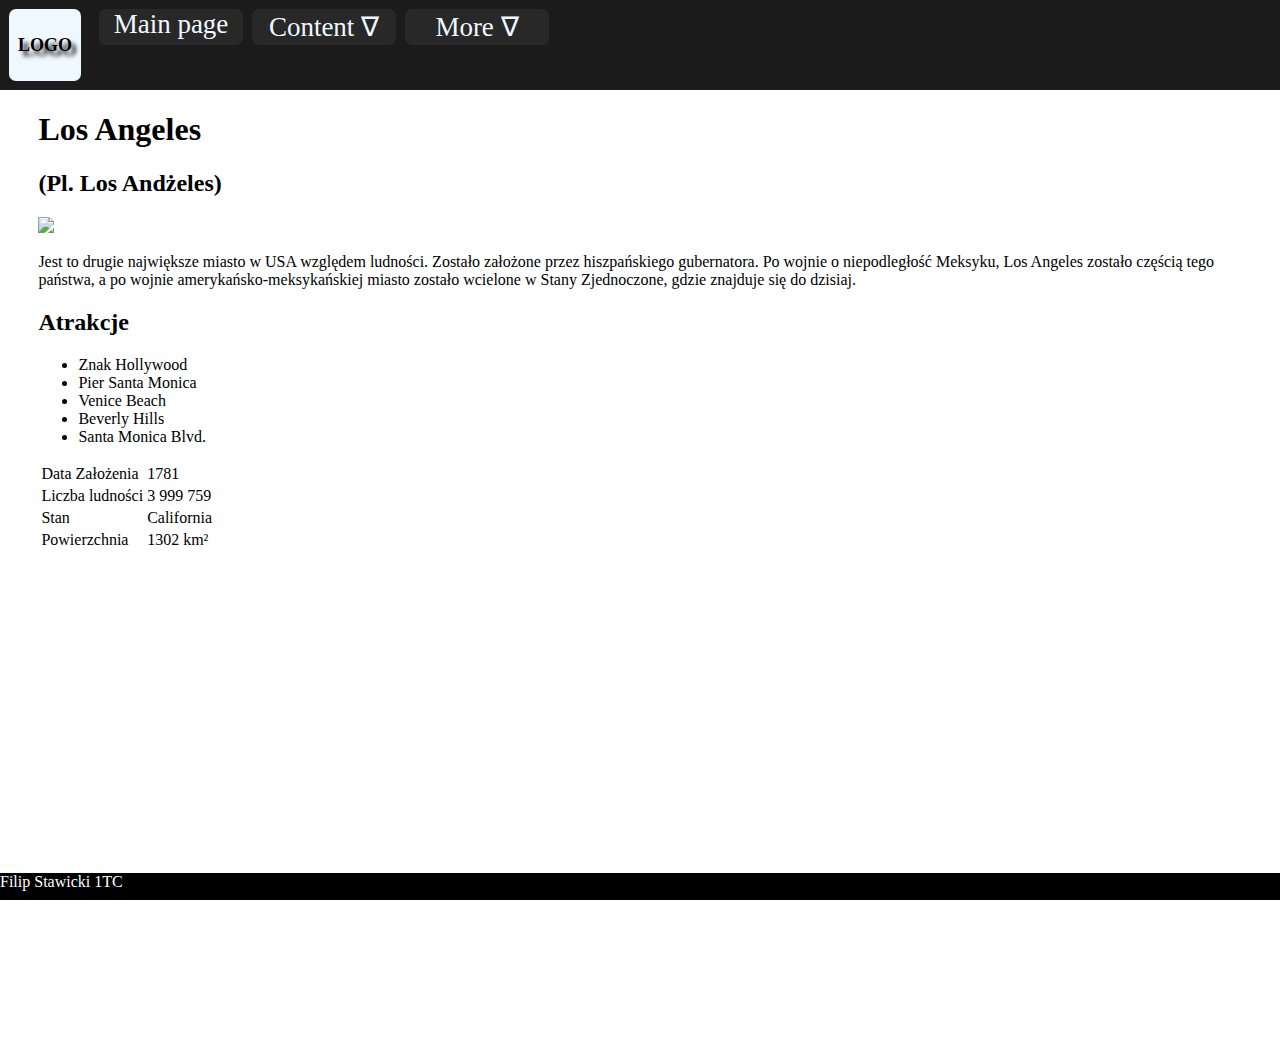
==== angel.html @ 1231f87d "Add files via upload" ====
<!DOCTYPE html>
<html lang="en">
<head>
    <meta charset="UTF-8">
    <meta http-equiv="X-UA-Compatible" content="IE=edge">
    <meta name="viewport" content="width=device-width, initial-scale=1.0">
    <title>Template</title>
    <link rel="stylesheet" type="text/css" href="style.css">
</head>
<body>
    <div id="topbar">
        <div id="logo">LOGO</div>
        <div id="nav">
            <div id="Main" class="active">
                <a href="index.html" id="mainBtn">Main page</a>
            </div>
            <div id="Content" class="active">
                <p>Content ∇</p>
                <div id="Content-drop">
                    <div class="cntdrp"><a href="nyork.html">New York</a></div>
                    <div class="cntdrp" class="active"><a href="angel.html">Los Angeles</a></div>
                    <div class="cntdrp"><a href="chica.html">Chicago</a></div>
                    <div class="cntdrp"><a href="houst.html">Houston</a></div>
                    <div class="cntdrp"><a href="phoen.html">Phoenix</a></div>
                    <div class="cntdrp"><a href="phila.html">Philadelphia</a></div>
                    <div class="cntdrp"><a href="anton.html">San Antonio</a></div>
                </div>
            </div>
            <div id="More" class="active">
                <p href="index.html">More ∇</p>
                <div id="More-drop">
                    <div class="pusty">&nbsp</div>
                    <div>
                        <div class="mrdrp"><a href="ankie.html">Poll</a></div>
                        <div class="mrdrp"><a href="https://github.com/Sharku2137/FilipStawicki">Source code</a></div>
                    </div>
                </div>
            </div>
        </div>
    </div>
    <div class="cityContent">
        <h1>Los Angeles</h1>
        <h2>(Pl. Los Andżeles)</h2>
        <img src="images/losangeles.png">
        <br>
        <p>Jest to drugie największe miasto w USA względem ludności. Zostało założone przez hiszpańskiego gubernatora. Po wojnie o niepodległość Meksyku, Los Angeles zostało częścią tego państwa, a po wojnie amerykańsko-meksykańskiej miasto zostało wcielone w Stany Zjednoczone, gdzie znajduje się do dzisiaj.</p>
        <h2>Atrakcje</h2>
        <ul>
            <li>Znak Hollywood</li>
            <li>Pier Santa Monica</li>
            <li>Venice Beach</li>
            <li>Beverly Hills</li>
            <li>Santa Monica Blvd.</li>
        </ul>
        <table>
            <tr>
                <td>Data Założenia</td>
                <td>1781</td>
            </tr>
            <tr>
                <td>Liczba ludności</td>
                <td>3 999 759</td>
            </tr>
            <tr>
                <td>Stan</td>
                <td>California</td>
            </tr>
            <tr>
                <td>Powierzchnia</td>
                <td>1302 km²</td>
            </tr>
        </table>
        <iframe src="https://www.google.com/maps/embed?pb=!1m18!1m12!1m3!1d423286.2817988325!2d-118.69260416048223!3d34.020159754233056!2m3!1f0!2f0!3f0!3m2!1i1024!2i768!4f13.1!3m3!1m2!1s0x80c2c75ddc27da13%3A0xe22fdf6f254608f4!2sLos%20Angeles%2C%20Kalifornia%2C%20Stany%20Zjednoczone!5e0!3m2!1spl!2spl!4v1653844211627!5m2!1spl!2spl" style="border:0;" allowfullscreen="" loading="lazy" referrerpolicy="no-referrer-when-downgrade"></iframe>
        <br>
        <br>
        <br>
        <br>
    </div>
    <div id="foot">Filip Stawicki 1TC</div>
</body>
</html>
---- style.css ----
html{
    user-select: none;
}
#topbar{
    background-color:rgb(27, 27, 27);
    color:aliceblue;
    position: absolute;
    width: 100vw;
    left:0;
    top:0;
    height: 10vh;
}
#logo{
    position: absolute;
    background-color: aliceblue;
    color: black;
    height: 8vh;
    width: 8vh;
    top:1vh;
    left:1vh;
    border-radius: 7px;
    display: flex;
    align-items: center;
    justify-content: center;
    font-size: 2vh;
    font-weight: bold;
    text-shadow: 0.5vh 0.5vh 0.5vh;
}
#Main{
    position: absolute;
    height: 4vh;
    width: 16vh;
    top:1vh;
    left:11vh;
    background-color: rgb(40, 40, 40);
    border-radius: 7px;
    display: flex;
    align-items: center;
    justify-content: center;
    font-size: 3vh;
}
#Content{
    position: absolute;
    height: 4vh;
    width: 16vh;
    top:1vh;
    left:28vh;
    background-color: rgb(40, 40, 40);
    border-radius: 7px;
    display: flex;
    align-items: center;
    justify-content: center;
    font-size: 3vh;
}
#More{
    position: absolute;
    height: 4vh;
    width: 16vh;
    top:1vh;
    left:45vh;
    background-color: rgb(40, 40, 40);
    border-radius: 7px;
    display: flex;
    align-items: center;
    justify-content: center;
    font-size: 3vh;
}
#mainBtn{
    height:4vh;
    width:16vh;
    position: static;
    align-items: center;
    justify-content: center;
    font-size: 3vh;
    text-align: center;
    border-radius: 7px;
    color:aliceblue;
    text-decoration: none;
}
#Main:hover{
    background-color: rgb(54, 54, 54);
}
#Content:hover{
    background-color: rgb(54, 54, 54);
}
#More:hover{
    background-color: rgb(54, 54, 54);
}
#Content-drop{
    display: flex;
    flex-direction: column;
    justify-content: space-between;
    height: 37vh;
    width:20vh;
    position: absolute;
    top:4vh;
    left:-2vh;
    background-color: rgb(40, 40, 40);
    border-radius: 7px;
    visibility: hidden;
    z-index: 5;
}
.cntdrp{
    height:5vh;
    width:20vh;
    position: static;
    align-items: center;
    justify-content: center;
    font-size: 3vh;
    text-align: center;
}
.cntdrp:hover{
    background-color: rgb(54, 54, 54);
    border-radius: 7px;
}
.cntdrp a{
    color:aliceblue;
    text-decoration: none;
    position: relative;
    display:block;
    height:5vh;
    width: 20vh;
    border-radius: 7px;
}
#Content:hover #Content-drop{
    visibility: visible;
}
#More-drop{
    display: flex;
    flex-direction: column;
    justify-content: space-between;
    height: 12vh;
    width:20vh;
    position: absolute;
    top:4vh;
    left:-2vh;
    background-color: rgb(40, 40, 40);
    border-radius: 7px;
    visibility: hidden;
    z-index: 5;
}
.mrdrp{
    height:5vh;
    width:20vh;
    position: static;
    align-items: center;
    justify-content: center;
    font-size: 3vh;
    text-align: center;
}
.mrdrp:hover{
    background-color: rgb(54, 54, 54);
    border-radius: 7px;
}
.mrdrp a{
    color:aliceblue;
    text-decoration: none;
    position: relative;
    display:block;
    height:5vh;
    width: 20vh;
    border-radius: 7px;
}
#More:hover #More-drop{
    visibility: visible;
}
#kontent{
    text-align: center;
    width:100vw;
    height:90vh;
    position: absolute;
    top: 10vh;
    left: 0;
}
.Slides{
    display: none;
}
img{
    width:75vw;

}
.slideshow{
  max-width: 1080px;
  position: relative;
  margin: auto;
}
.text {
  color: aliceblue;
  font-size: 15px;
  padding: 8px 12px;
  position: absolute;
  bottom:8px;
  left:15vw;
  width: 20%;
  text-align: center;
  background-color: black;
}
.numbertext {
  color: aliceblue;
  font-size: 12px;
  padding: 8px 12px;
  position: absolute;
  top: 0;
}
.dot {
  height: 15px;
  width: 15px;
  margin: 0 2px;
  background-color: #bbb;
  border-radius: 50%;
  display: inline-block;
  transition: background-color 0.6s ease;
}
.cityContent{
    position: absolute;
    top: 10vh;
    width:94vw;
    left: 3vw;
    right: 3vw;
}
iframe{
    width:90vw;
    height:50vh;
    text-align: center;
}
#foot{
    height:3vh;
    width:100vw;
    background-color: black;
    color:white;
    position: fixed;
    bottom:0;
    left:0;
}
#ankieta{
    position: absolute;
    top:10vh;
    left:3vw;
    right:3vw;
    height:90vh;
    width:94vw;
}
@media only screen and (max-width: 1200px) {
    #topbar{
        background-color:rgb(27, 27, 27);
        color:aliceblue;
        position: absolute;
        width: 100vw;
        left:0;
        top:0;
        height: 11vh;
    }
    #Main{
        position: absolute;
        height: 4vh;
        width: 15vh;
        top:1vh;
        left:10vh;
        background-color: rgb(40, 40, 40);
        border-radius: 7px;
        display: flex;
        align-items: center;
        justify-content: center;
        font-size: 3vh;
    }
    #Content{
        position: absolute;
        height: 4vh;
        width: 15vh;
        top:6vh;
        left:10vh;
        background-color: rgb(40, 40, 40);
        border-radius: 7px;
        display: flex;
        align-items: center;
        justify-content: center;
        font-size: 3vh;
    }
    #More{
        position: absolute;
        height: 4vh;
        width: 15vh;
        top:6vh;
        left:26vh;
        background-color: rgb(40, 40, 40);
        border-radius: 7px;
        display: flex;
        align-items: center;
        justify-content: center;
        font-size: 3vh;
    }
    #mainBtn{
        height:4vh;
        width:16vh;
        position: static;
        align-items: center;
        justify-content: center;
        font-size: 3vh;
        text-align: center;
        border-radius: 7px;
        color:aliceblue;
        text-decoration: none;
    }
    #Content-drop{
        display: flex;
        flex-direction: column;
        justify-content: space-between;
        height: 37vh;
        width:20vh;
        position: absolute;
        top:4vh;
        left:-2vh;
        background-color: rgb(40, 40, 40);
        border-radius: 7px;
        visibility: hidden;
        z-index: 5;
    }
    .pusty{
        height:2vh;
    }
    .cntdrp{
        height:5vh;
        width:20vh;
        position: static;
        align-items: center;
        justify-content: center;
        font-size: 3vh;
        text-align: center;
    }
    .cntdrp:hover{
        background-color: rgb(54, 54, 54);
        border-radius: 7px;
    }
    .cntdrp a{
        color:aliceblue;
        text-decoration: none;
        position: relative;
        display:block;
        height:5vh;
        width: 20vh;
        border-radius: 7px;
    }
    #Content:hover #Content-drop{
        visibility: visible;
    }
    #More-drop{
        display: flex;
        flex-direction: column;
        justify-content: space-between;
        height: 12vh;
        width:20vh;
        position: absolute;
        top:4vh;
        left:-2vh;
        background-color: rgb(40, 40, 40);
        border-radius: 7px;
        visibility: hidden;
        z-index: 5;
    }
    .mrdrp{
        height:5vh;
        width:20vh;
        position: static;
        align-items: center;
        justify-content: center;
        font-size: 3vh;
        text-align: center;
    }
    .mrdrp:hover{
        background-color: rgb(54, 54, 54);
        border-radius: 7px;
    }
    .mrdrp a{
        color:aliceblue;
        text-decoration: none;
        position: relative;
        display:block;
        height:5vh;
        width: 20vh;
        border-radius: 7px;
    }
    #More:hover #More-drop{
        visibility: visible;
    }
    .cityContent{
        position: absolute;
        top: 11vh;
        left: 3vw;
        right: 3vw;
    }
    #ankieta{
        position: absolute;
        top:11vh;
        left:3vw;
        right:3vw;
        height:89vh;
        width:94vw;
    }
}
@media only screen and (max-width: 600px) {
    #topbar{
        background-color:rgb(27, 27, 27);
        color:aliceblue;
        position: absolute;
        width: 100vw;
        left:0;
        top:0;
        height: 15vh;
        text-align: center;
    }
    .cityContent{
        position: absolute;
        top: 15vh;
        left: 3vw;
        right: 3vw;
    }
    #kontent{
        text-align: center;
        width:100vw;
        height:85vh;
        position: absolute;
        top: 15vh;
        left: 0;
    }
    #logo{
        position: absolute;
        background-color: aliceblue;
        color: black;
        height: 5vh;
        width: 5vh;
        top:1vh;
        border-radius: 7px;
        display: flex;
        align-items: center;
        justify-content: center;
        font-size: 1.5vh;
        font-weight: bold;
        text-shadow: 0.3vh 0.3vh 0.3vh;
    }
    #Main{
        position: absolute;
        height: 8vh;
        width: 24vw;
        top:6vh;
        left:7vw;
        background-color: rgb(40, 40, 40);
        border-radius: 7px;
        display: flex;
        align-items: center;
        justify-content: center;
        font-size: 3vh;
    }
    #mainBtn{
        align-items: center;
        justify-content: center;
        font-size: 3vh;
        text-align: center;
        border-radius: 7px;
        color:aliceblue;
        text-decoration: none;
    }
    #Content{
        position: absolute;
        height: 8vh;
        width: 24vw;
        top:6vh;
        left:38vw;
        background-color: rgb(40, 40, 40);
        border-radius: 7px;
        display: flex;
        align-items: center;
        justify-content: center;
        font-size: 3vh;
    }
    #Content-drop{
        display: flex;
        flex-direction: column;
        justify-content: space-between;
        height: 37vh;
        width:20vh;
        position: absolute;
        top:8vh;
        left:-4.5vh;
        background-color: rgb(40, 40, 40);
        border-radius: 7px;
        visibility: hidden;
        z-index: 5;
    }
    .cntdrp{
        height:5vh;
        width:20vh;
        position: static;
        align-items: center;
        justify-content: center;
        font-size: 3vh;
        text-align: center;
    }
    #More{
        position: absolute;
        height: 8vh;
        width: 24vw;
        top:6vh;
        left:69vw;
        background-color: rgb(40, 40, 40);
        border-radius: 7px;
        display: flex;
        align-items: center;
        justify-content: center;
        font-size: 3vh;
    }
    #More-drop{
        display: flex;
        flex-direction: column;
        justify-content: space-between;
        height: 12vh;
        width:20vh;
        position: absolute;
        top:8vh;
        left:-4.5vh;
        background-color: rgb(40, 40, 40);
        border-radius: 7px;
        visibility: hidden;
        z-index: 5;
    }
    #ankieta{
        position: absolute;
        top:15vh;
        left:3vw;
        right:3vw;
        height:85vh;
        width:94vw;
    }
}
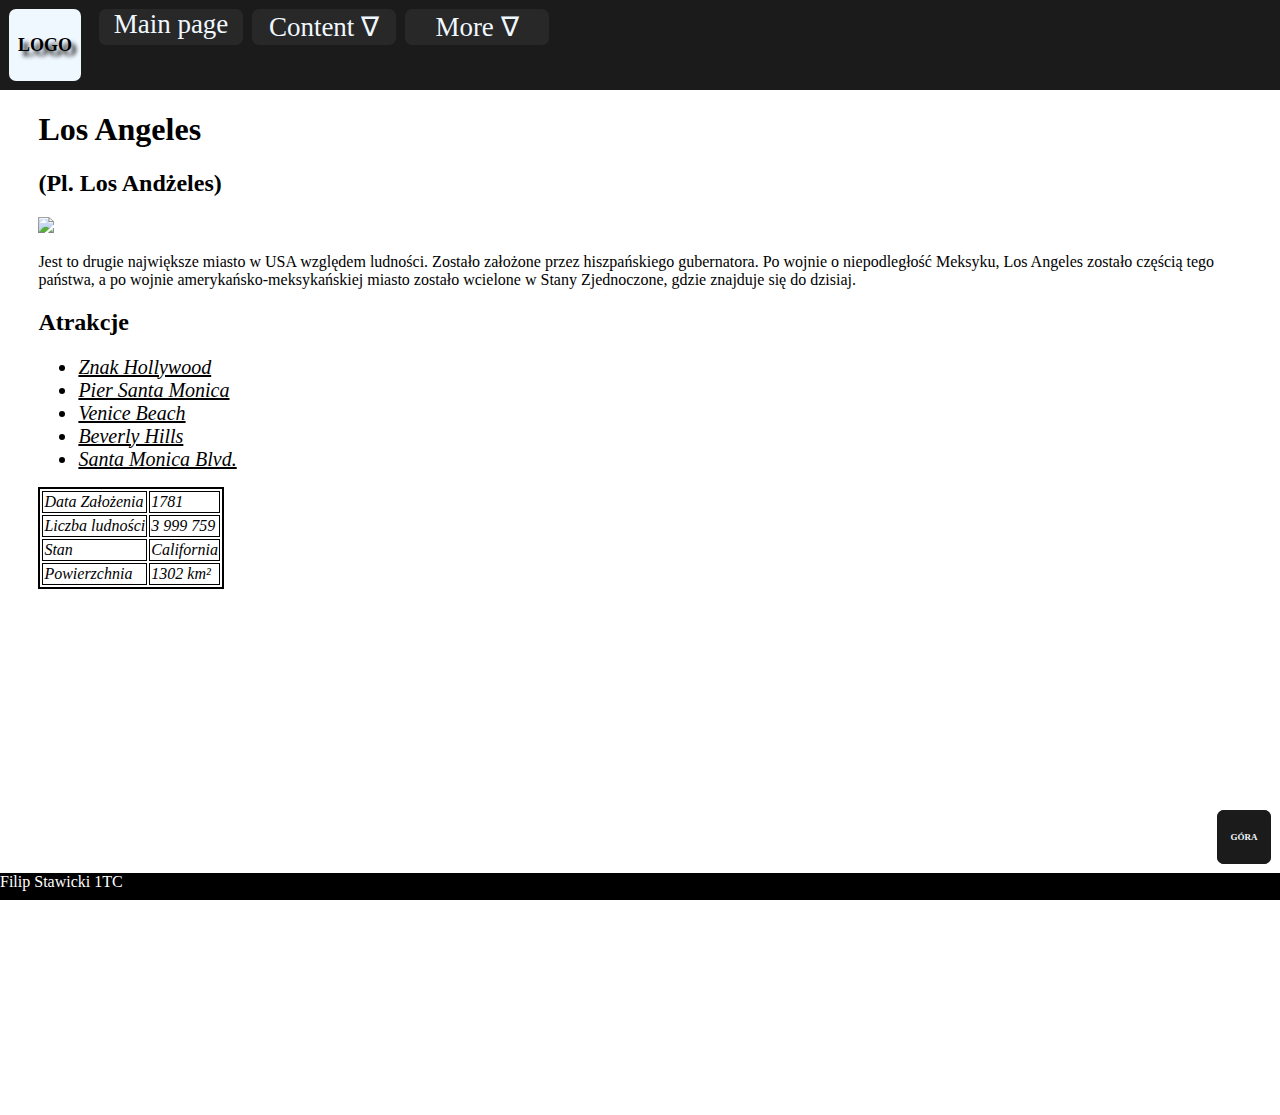
==== commit 56f0c210: "Add files via upload" ====
--- a/angel.html
+++ b/angel.html
@@ -17,13 +17,16 @@
             <div id="Content" class="active">
                 <p>Content ∇</p>
                 <div id="Content-drop">
-                    <div class="cntdrp"><a href="nyork.html">New York</a></div>
-                    <div class="cntdrp" class="active"><a href="angel.html">Los Angeles</a></div>
-                    <div class="cntdrp"><a href="chica.html">Chicago</a></div>
-                    <div class="cntdrp"><a href="houst.html">Houston</a></div>
-                    <div class="cntdrp"><a href="phoen.html">Phoenix</a></div>
-                    <div class="cntdrp"><a href="phila.html">Philadelphia</a></div>
-                    <div class="cntdrp"><a href="anton.html">San Antonio</a></div>
+                    <div class="pusty">&nbsp</div>
+                    <div>
+                        <div class="cntdrp"><a href="nyork.html">New York</a></div>
+                        <div class="cntdrp"><a href="angel.html" class="active">Los Angeles</a></div>
+                        <div class="cntdrp"><a href="chica.html">Chicago</a></div>
+                        <div class="cntdrp"><a href="houst.html">Houston</a></div>
+                        <div class="cntdrp"><a href="phoen.html">Phoenix</a></div>
+                        <div class="cntdrp"><a href="phila.html">Philadelphia</a></div>
+                        <div class="cntdrp"><a href="anton.html">San Antonio</a></div>
+                    </div>
                 </div>
             </div>
             <div id="More" class="active">
@@ -69,13 +72,14 @@
                 <td>Powierzchnia</td>
                 <td>1302 km²</td>
             </tr>
-        </table>
+        </table><br>
         <iframe src="https://www.google.com/maps/embed?pb=!1m18!1m12!1m3!1d423286.2817988325!2d-118.69260416048223!3d34.020159754233056!2m3!1f0!2f0!3f0!3m2!1i1024!2i768!4f13.1!3m3!1m2!1s0x80c2c75ddc27da13%3A0xe22fdf6f254608f4!2sLos%20Angeles%2C%20Kalifornia%2C%20Stany%20Zjednoczone!5e0!3m2!1spl!2spl!4v1653844211627!5m2!1spl!2spl" style="border:0;" allowfullscreen="" loading="lazy" referrerpolicy="no-referrer-when-downgrade"></iframe>
         <br>
         <br>
         <br>
         <br>
     </div>
+    <div id="back"><a href="#topbar">GÓRA</a></div>
     <div id="foot">Filip Stawicki 1TC</div>
 </body>
 </html>--- a/style.css
+++ b/style.css
@@ -1,5 +1,10 @@
 html{
     user-select: none;
+}
+body{
+    display: block;
+    margin:0;
+    overflow-x: hidden;
 }
 #topbar{
     background-color:rgb(27, 27, 27);
@@ -86,11 +91,14 @@
 #More:hover{
     background-color: rgb(54, 54, 54);
 }
+#pusty{
+    height:2vh;
+}
 #Content-drop{
     display: flex;
     flex-direction: column;
     justify-content: space-between;
-    height: 37vh;
+    height: 39vh;
     width:20vh;
     position: absolute;
     top:4vh;
@@ -122,6 +130,9 @@
     width: 20vh;
     border-radius: 7px;
 }
+.cntdrp a.active{
+    background-color: black;
+}
 #Content:hover #Content-drop{
     visibility: visible;
 }
@@ -129,7 +140,7 @@
     display: flex;
     flex-direction: column;
     justify-content: space-between;
-    height: 12vh;
+    height: 14vh;
     width:20vh;
     position: absolute;
     top:4vh;
@@ -161,16 +172,20 @@
     width: 20vh;
     border-radius: 7px;
 }
+.mrdrp a.active{
+    background-color: black;
+}
 #More:hover #More-drop{
     visibility: visible;
 }
 #kontent{
     text-align: center;
-    width:100vw;
+    width:94vw;
     height:90vh;
     position: absolute;
     top: 10vh;
-    left: 0;
+    left: 3vw;
+    right: 3vw;
 }
 .Slides{
     display: none;
@@ -180,14 +195,12 @@
 
 }
 .slideshow{
-  max-width: 1080px;
   position: relative;
   margin: auto;
 }
 .text {
   color: aliceblue;
   font-size: 15px;
-  padding: 8px 12px;
   position: absolute;
   bottom:8px;
   left:15vw;
@@ -201,6 +214,7 @@
   padding: 8px 12px;
   position: absolute;
   top: 0;
+  left:0;
 }
 .dot {
   height: 15px;
@@ -240,6 +254,49 @@
     height:90vh;
     width:94vw;
 }
+table{
+    border: 2px black solid;
+}
+table td{
+    border: 1px black solid;
+    font-style: italic;
+}
+li{
+    font-style: italic;
+    text-decoration: underline;
+    font-size: 20px;
+}
+#back{
+    background-color: rgb(27, 27, 27);
+    color: aliceblue;
+    height:6vh;
+    width:6vh;
+    position: fixed;
+    bottom: 4vh;
+    right: 1vh;
+    border-radius: 7px;
+    display: flex;
+    align-items: center;
+    justify-content: center;
+    font-size: 1vh;
+    font-weight: bold;
+}
+#back a{
+    background-color: rgb(27, 27, 27);
+    color: aliceblue;
+    height:6vh;
+    width:6vh;
+    position: fixed;
+    bottom: 4vh;
+    right: 1vh;
+    border-radius: 7px;
+    display: flex;
+    align-items: center;
+    justify-content: center;
+    font-size: 1vh;
+    font-weight: bold;
+    text-decoration: none;
+}
 @media only screen and (max-width: 1200px) {
     #topbar{
         background-color:rgb(27, 27, 27);
@@ -306,10 +363,10 @@
         flex-direction: column;
         justify-content: space-between;
         height: 37vh;
-        width:20vh;
+        width:15vh;
         position: absolute;
         top:4vh;
-        left:-2vh;
+        left:0;
         background-color: rgb(40, 40, 40);
         border-radius: 7px;
         visibility: hidden;
@@ -320,11 +377,11 @@
     }
     .cntdrp{
         height:5vh;
-        width:20vh;
+        width:15vh;
         position: static;
         align-items: center;
         justify-content: center;
-        font-size: 3vh;
+        font-size: 2vh;
         text-align: center;
     }
     .cntdrp:hover{
@@ -337,21 +394,18 @@
         position: relative;
         display:block;
         height:5vh;
-        width: 20vh;
+        width: 15vh;
         border-radius: 7px;
     }
     #Content:hover #Content-drop{
         visibility: visible;
     }
     #More-drop{
-        display: flex;
-        flex-direction: column;
-        justify-content: space-between;
         height: 12vh;
-        width:20vh;
+        width:15vh;
         position: absolute;
         top:4vh;
-        left:-2vh;
+        left:0;
         background-color: rgb(40, 40, 40);
         border-radius: 7px;
         visibility: hidden;
@@ -359,11 +413,11 @@
     }
     .mrdrp{
         height:5vh;
-        width:20vh;
+        width:15vh;
         position: static;
         align-items: center;
         justify-content: center;
-        font-size: 3vh;
+        font-size: 2vh;
         text-align: center;
     }
     .mrdrp:hover{
@@ -376,7 +430,7 @@
         position: relative;
         display:block;
         height:5vh;
-        width: 20vh;
+        width: 15vh;
         border-radius: 7px;
     }
     #More:hover #More-drop{
@@ -387,6 +441,7 @@
         top: 11vh;
         left: 3vw;
         right: 3vw;
+        width: 94vw;
     }
     #ankieta{
         position: absolute;
@@ -398,6 +453,9 @@
     }
 }
 @media only screen and (max-width: 600px) {
+    #pusty{
+        height:4vh;
+    }
     #topbar{
         background-color:rgb(27, 27, 27);
         color:aliceblue;
@@ -413,6 +471,7 @@
         top: 15vh;
         left: 3vw;
         right: 3vw;
+        width: 94vw;
     }
     #kontent{
         text-align: center;
@@ -451,6 +510,7 @@
         font-size: 3vh;
     }
     #mainBtn{
+        display: flex;
         align-items: center;
         justify-content: center;
         font-size: 3vh;
@@ -473,26 +533,28 @@
         font-size: 3vh;
     }
     #Content-drop{
-        display: flex;
-        flex-direction: column;
-        justify-content: space-between;
         height: 37vh;
-        width:20vh;
+        width:24vw;
         position: absolute;
         top:8vh;
-        left:-4.5vh;
+        left:0;
         background-color: rgb(40, 40, 40);
         border-radius: 7px;
         visibility: hidden;
+        display: flex;
+        align-items: center;
+        justify-content: center;
+        text-align: center;
         z-index: 5;
     }
     .cntdrp{
         height:5vh;
-        width:20vh;
+        width:24vw;
         position: static;
-        align-items: center;
-        justify-content: center;
-        font-size: 3vh;
+        display: flex;
+        align-items: center;
+        justify-content: center;
+        font-size: 2vh;
         text-align: center;
     }
     #More{
@@ -509,18 +571,29 @@
         font-size: 3vh;
     }
     #More-drop{
-        display: flex;
-        flex-direction: column;
-        justify-content: space-between;
         height: 12vh;
-        width:20vh;
+        width:24vw;
         position: absolute;
         top:8vh;
-        left:-4.5vh;
+        left:0;
         background-color: rgb(40, 40, 40);
         border-radius: 7px;
         visibility: hidden;
         z-index: 5;
+        display: flex;
+        align-items: center;
+        justify-content: center;
+        text-align: center;
+    }
+    .mrdrp{
+        height:5vh;
+        width:24vw;
+        position: static;
+        display: flex;
+        align-items: center;
+        justify-content: center;
+        font-size: 2vh;
+        text-align: center;
     }
     #ankieta{
         position: absolute;
@@ -530,4 +603,7 @@
         height:85vh;
         width:94vw;
     }
+    #buttonsankie{
+        padding-bottom: 3vh;
+    }
 }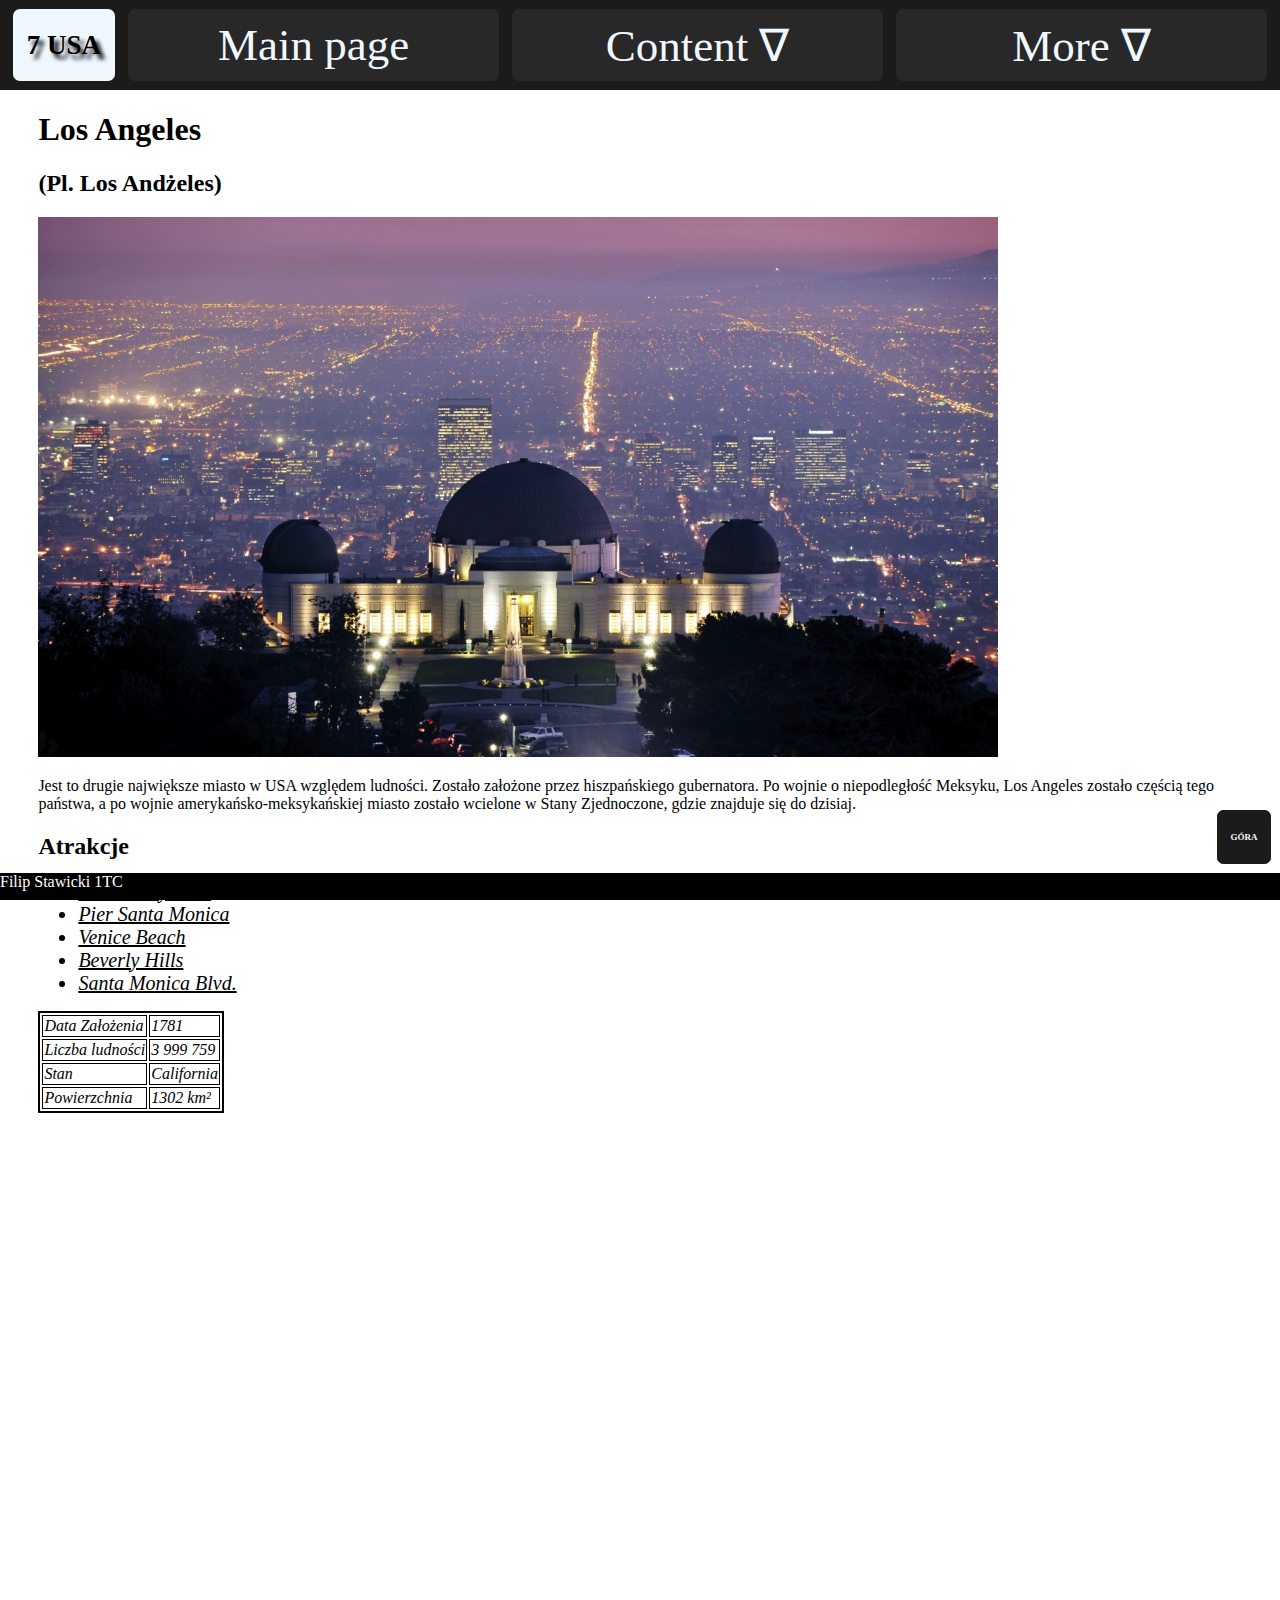
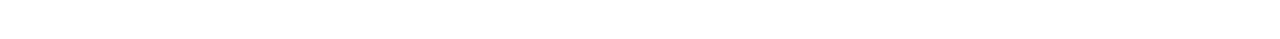
==== commit 3c1b37d7: "Add files via upload" ====
--- a/angel.html
+++ b/angel.html
@@ -9,7 +9,7 @@
 </head>
 <body>
     <div id="topbar">
-        <div id="logo">LOGO</div>
+        <div id="logo">7 USA</div>
         <div id="nav">
             <div id="Main" class="active">
                 <a href="index.html" id="mainBtn">Main page</a>
--- a/style.css
+++ b/style.css
@@ -20,63 +20,65 @@
     background-color: aliceblue;
     color: black;
     height: 8vh;
-    width: 8vh;
+    width: 8vw;
     top:1vh;
-    left:1vh;
-    border-radius: 7px;
-    display: flex;
-    align-items: center;
-    justify-content: center;
-    font-size: 2vh;
+    left:1vw;
+    border-radius: 7px;
+    display: flex;
+    align-items: center;
+    justify-content: center;
+    text-align: center;
+    font-size: 3vh;
     font-weight: bold;
     text-shadow: 0.5vh 0.5vh 0.5vh;
 }
 #Main{
     position: absolute;
-    height: 4vh;
-    width: 16vh;
+    height: 8vh;
+    width: 29vw;
     top:1vh;
-    left:11vh;
+    left:10vw;
     background-color: rgb(40, 40, 40);
     border-radius: 7px;
     display: flex;
     align-items: center;
     justify-content: center;
-    font-size: 3vh;
+    font-size: 5vh;
 }
 #Content{
     position: absolute;
-    height: 4vh;
-    width: 16vh;
+    height: 8vh;
+    width: 29vw;
     top:1vh;
-    left:28vh;
+    left:40vw;
     background-color: rgb(40, 40, 40);
     border-radius: 7px;
     display: flex;
     align-items: center;
     justify-content: center;
-    font-size: 3vh;
+    font-size: 5vh;
 }
 #More{
     position: absolute;
-    height: 4vh;
-    width: 16vh;
+    height: 8vh;
+    width: 29vw;
     top:1vh;
-    left:45vh;
+    left:70vw;
     background-color: rgb(40, 40, 40);
     border-radius: 7px;
     display: flex;
     align-items: center;
     justify-content: center;
-    font-size: 3vh;
+    font-size: 5vh;
 }
 #mainBtn{
-    height:4vh;
-    width:16vh;
+    display: flex;
+    align-items: center;
+    justify-content: center;
+    height:8vh;
+    width:29vw;
     position: static;
-    align-items: center;
-    justify-content: center;
-    font-size: 3vh;
+    font-size: 5vh;
     text-align: center;
     border-radius: 7px;
     color:aliceblue;
@@ -91,18 +93,19 @@
 #More:hover{
     background-color: rgb(54, 54, 54);
 }
-#pusty{
-    height:2vh;
+.pusty{
+    height:1vh;
+    font-size: 0.5vh;
 }
 #Content-drop{
     display: flex;
     flex-direction: column;
     justify-content: space-between;
-    height: 39vh;
-    width:20vh;
-    position: absolute;
-    top:4vh;
-    left:-2vh;
+    height: 37vh;
+    width:29vw;
+    position: absolute;
+    top:8vh;
+    left:0;
     background-color: rgb(40, 40, 40);
     border-radius: 7px;
     visibility: hidden;
@@ -110,7 +113,7 @@
 }
 .cntdrp{
     height:5vh;
-    width:20vh;
+    width:29vw;
     position: static;
     align-items: center;
     justify-content: center;
@@ -127,7 +130,7 @@
     position: relative;
     display:block;
     height:5vh;
-    width: 20vh;
+    width: 29vw;
     border-radius: 7px;
 }
 .cntdrp a.active{
@@ -140,11 +143,11 @@
     display: flex;
     flex-direction: column;
     justify-content: space-between;
-    height: 14vh;
-    width:20vh;
-    position: absolute;
-    top:4vh;
-    left:-2vh;
+    height: 12vh;
+    width:29vw;
+    position: absolute;
+    top:8vh;
+    left:0vh;
     background-color: rgb(40, 40, 40);
     border-radius: 7px;
     visibility: hidden;
@@ -152,7 +155,7 @@
 }
 .mrdrp{
     height:5vh;
-    width:20vh;
+    width:29vw;
     position: static;
     align-items: center;
     justify-content: center;
@@ -169,7 +172,7 @@
     position: relative;
     display:block;
     height:5vh;
-    width: 20vh;
+    width: 29vw;
     border-radius: 7px;
 }
 .mrdrp a.active{
@@ -298,6 +301,30 @@
     text-decoration: none;
 }
 @media only screen and (max-width: 1200px) {
+    #logo{
+        position: absolute;
+        background-color: aliceblue;
+        color: black;
+        height: 14vh;
+        width: 28vw;
+        top:1vh;
+        left:1vw;
+        border-radius: 7px;
+        display: flex;
+        align-items: center;
+        justify-content: center;
+        text-align: center;
+        font-size: 4vh;
+        font-weight: bold;
+        text-shadow: 0.5vh 0.5vh 0.5vh;
+    }
+    #kontent{
+        position: absolute;
+        top: 15vh;
+        left: 3vw;
+        right: 3vw;
+        width: 94vw;
+    }
     #topbar{
         background-color:rgb(27, 27, 27);
         color:aliceblue;
@@ -305,14 +332,14 @@
         width: 100vw;
         left:0;
         top:0;
-        height: 11vh;
+        height: 16vh;
     }
     #Main{
         position: absolute;
         height: 4vh;
-        width: 15vh;
+        width: 30vw;
         top:1vh;
-        left:10vh;
+        left: 69vw;
         background-color: rgb(40, 40, 40);
         border-radius: 7px;
         display: flex;
@@ -323,9 +350,9 @@
     #Content{
         position: absolute;
         height: 4vh;
-        width: 15vh;
+        width: 30vw;
         top:6vh;
-        left:10vh;
+        left: 69vw;
         background-color: rgb(40, 40, 40);
         border-radius: 7px;
         display: flex;
@@ -336,9 +363,9 @@
     #More{
         position: absolute;
         height: 4vh;
-        width: 15vh;
-        top:6vh;
-        left:26vh;
+        width: 30vw;
+        top:11vh;
+        left: 69vw;
         background-color: rgb(40, 40, 40);
         border-radius: 7px;
         display: flex;
@@ -348,7 +375,7 @@
     }
     #mainBtn{
         height:4vh;
-        width:16vh;
+        width: 30vw;
         position: static;
         align-items: center;
         justify-content: center;
@@ -363,7 +390,7 @@
         flex-direction: column;
         justify-content: space-between;
         height: 37vh;
-        width:15vh;
+        width: 30vw;
         position: absolute;
         top:4vh;
         left:0;
@@ -377,7 +404,7 @@
     }
     .cntdrp{
         height:5vh;
-        width:15vh;
+        width: 30vw;
         position: static;
         align-items: center;
         justify-content: center;
@@ -394,7 +421,7 @@
         position: relative;
         display:block;
         height:5vh;
-        width: 15vh;
+        width: 30vw;
         border-radius: 7px;
     }
     #Content:hover #Content-drop{
@@ -402,7 +429,7 @@
     }
     #More-drop{
         height: 12vh;
-        width:15vh;
+        width: 30vw;
         position: absolute;
         top:4vh;
         left:0;
@@ -413,7 +440,7 @@
     }
     .mrdrp{
         height:5vh;
-        width:15vh;
+        width: 30vw;
         position: static;
         align-items: center;
         justify-content: center;
@@ -430,7 +457,7 @@
         position: relative;
         display:block;
         height:5vh;
-        width: 15vh;
+        width: 30vw;
         border-radius: 7px;
     }
     #More:hover #More-drop{
@@ -438,7 +465,7 @@
     }
     .cityContent{
         position: absolute;
-        top: 11vh;
+        top: 15vh;
         left: 3vw;
         right: 3vw;
         width: 94vw;
@@ -453,8 +480,8 @@
     }
 }
 @media only screen and (max-width: 600px) {
-    #pusty{
-        height:4vh;
+    .pusty{
+        height:2vh;
     }
     #topbar{
         background-color:rgb(27, 27, 27);
@@ -472,6 +499,7 @@
         left: 3vw;
         right: 3vw;
         width: 94vw;
+        text-align: center;
     }
     #kontent{
         text-align: center;
